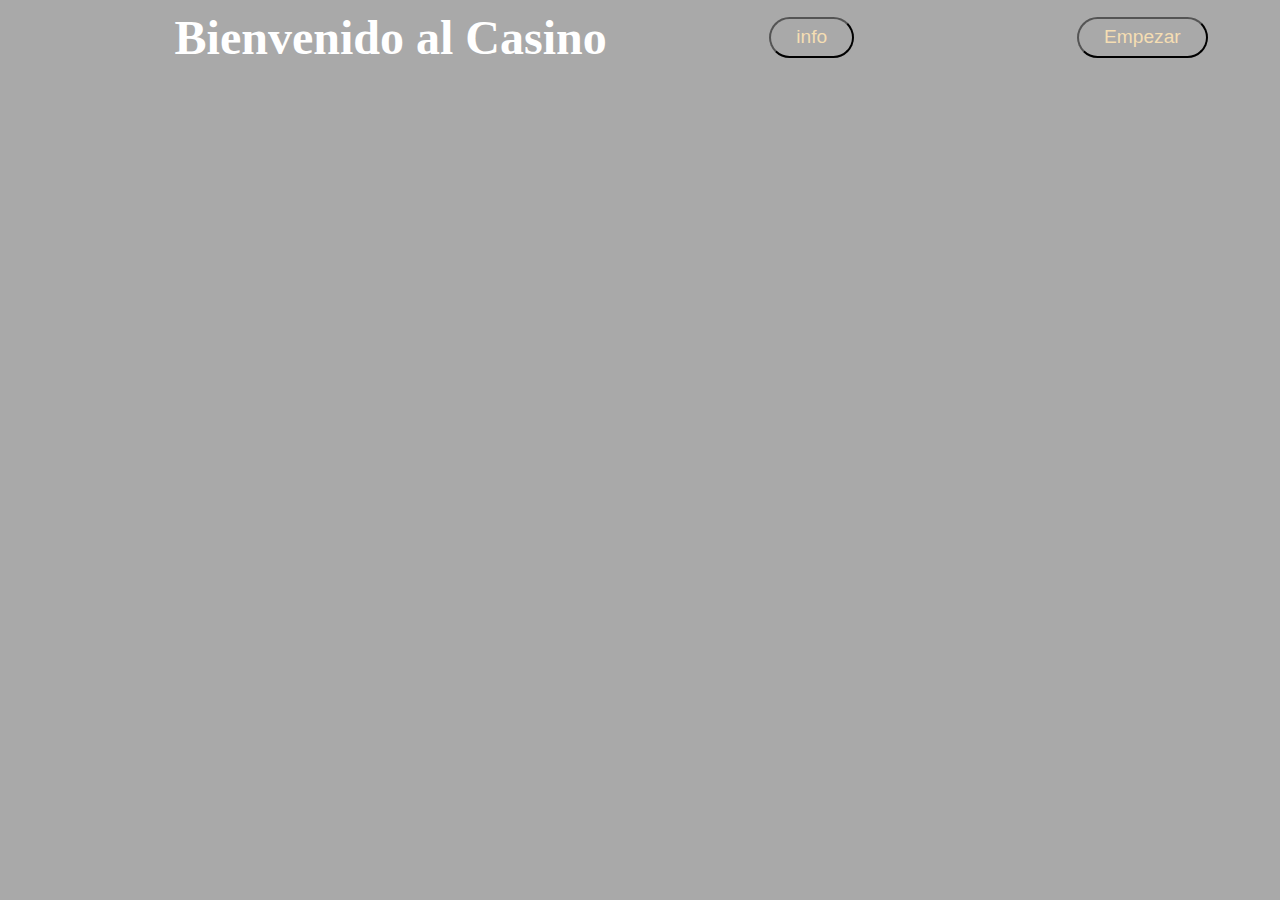
==== index.html @ 281ef646 "cambiando README" ====
<!-- Rubi Copyright :V-->
<!DOCTYPE html>
<html lang="en">

<head>
    <meta charset="UTF-8">
    <meta name="viewport" content="width=device-width, initial-scale=1.0">
    <meta http-equiv="X-UA-Compatible" content="ie=edge">
    <title>Casino</title>
    <link rel="stylesheet" href="./dis.css">
</head>

<body>
    <div id="Grid">
        <div id="tabla-bienvedida">
            <h1 id="bienvenida">Bienvenido al Casino <span id="nombre"></span></h1>
            <input type="button" id="info" value="info">
        </div>
        <div id="tabla-juego">
            <div>
                <table id="tablero">
                    <tr id="padre">
                        <td>
                            <img src="./images/JPEG/barajas/purple_back.jpg"
                             alt="baraja" id="baraja" 
                             height="180"   width="120">
                        </td>

                    </tr>
                </table>
            </div>

            <div id="tabla-resultado">
                <h1>Resultado:</h1>
                <h1 id="Resultado" value="0">0</h1>
            </div>
          

        </div>
        <div id="botones">
            <input type="button" id="empezar" value="Empezar">
        </div>
        <div id="div-probabilidad">
            <h3 id="cartas">Cartas : 0</h3>
            <h3>Probabilidad</h3>
            <h5>Ganar en la siguiente ronda</h5>
            <p id="Falta">Buscamos: </p>
            <p id="GanarNext">0</p>
            <h5>Perder:</h5>
            <p id="PerderNext">0</p>
            <h5>Ganar: </h5>
            <p id="GanarCualquiera">0</p>
        </div>
     
    </div>
  
</body>
<script src="./script.js">
</script>
</html>
---- dis.css ----
body{
    background-color:darkgrey;
    text-align: center;
    color: white;
    font-size: 1.5em;
    background-image: url(./images/JPEG/fondo/fondo2.jpg);;
    background-color:darkgray;
    background-size: cover;
    background-repeat: no-repeat;
    margin:0em;
    padding: 0;
    width: 100%;
    height: 100%;
}
#Grid{
    display: grid;
    grid-template-columns: repeat(20,5%);
    grid-template-rows: repeat(20,5%);
    margin: 0.5em;
}
#tablero{
    margin-left: 2em;
    margin-right: 2em;
}
#bienvenida{
    margin: 0;
}
tr>td{
    padding: 0.4em;
}
#tabla-resultado{
    justify-items: center;
}

#empezar,#info{
    border-radius: 2em;
    background: transparent;
    color: wheat;
    font-size: 0.8em ;
    padding: 0.4em 1.3em;
}
/* Disenio de los valores del div de probabilidad */
#div-probabilidad>h3,h5,p{
    margin: 0.6em;
}

/*                  Pociciones de los div                */
/*      div dela bienvenida */
#tabla-bienvedida{
    /*  en columnas: comienza en 1 se estira 17 */
    grid-column: 1/span 16;
    /*  en filas : comienza en 1 y se expande 2 */
    grid-row:1/span 2;
    display:flex;
    flex-direction: row;
    justify-content: space-evenly;
    align-items: center;
}
#botones{
    align-content: center;
    align-items: center;
    grid-row: 1/span 2;
    grid-column: 17/span 4;
}
#tabla-juego{
    visibility: hidden;
    grid-area: 6/1/span 15/span 16;
    padding-top: 1em;
}
#div-probabilidad{
    visibility: hidden;
    grid-row: 4/span 18;
    grid-column: 17/span 4;
    border: solid black;
    border-radius: 1em;
    padding:0.3em;
    margin:0.3em;
}
#Espacios-div{
    visibility: hidden;
    grid-area:  15/1/span 6/span 20;;
    justify-content: 
}
#Espacios-div>*{
    margin: 0%;
    padding: 0%;
    font-size:1em;
}
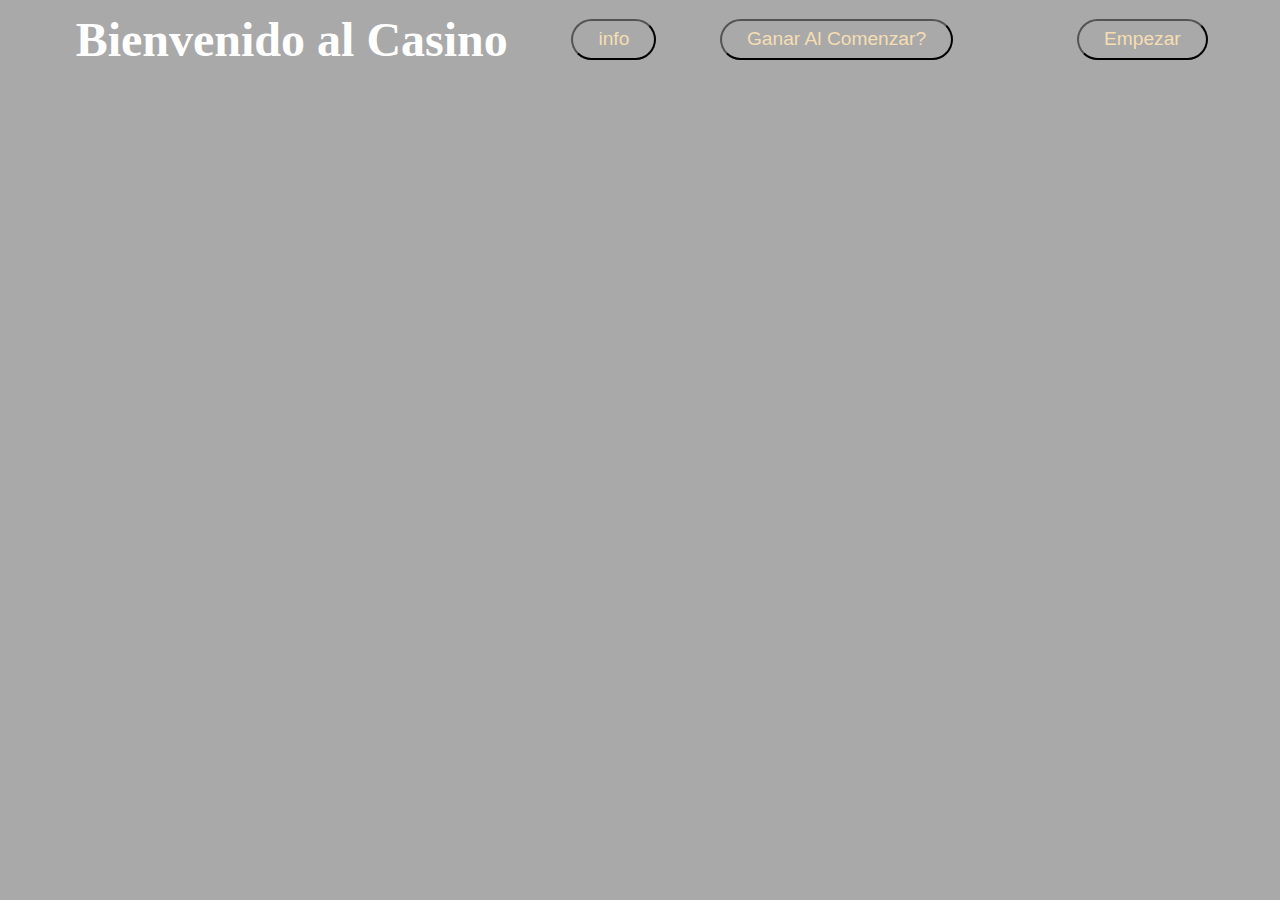
==== commit 4ed4db6b: "Ya termine" ====
--- a/index.html
+++ b/index.html
@@ -15,6 +15,8 @@
         <div id="tabla-bienvedida">
             <h1 id="bienvenida">Bienvenido al Casino <span id="nombre"></span></h1>
             <input type="button" id="info" value="info">
+            <input type="button" id="info-ganar" value="Ganar Al Comenzar?">
+
         </div>
         <div id="tabla-juego">
             <div>
@@ -30,16 +32,35 @@
                 </table>
             </div>
 
-            <div id="tabla-resultado">
-                <h1>Resultado:</h1>
-                <h1 id="Resultado" value="0">0</h1>
-            </div>
+          
           
 
         </div>
         <div id="botones">
             <input type="button" id="empezar" value="Empezar">
         </div>
+        <div id="tabla-resultado">
+                <h1>Resultado:</h1>
+                <h1 id="Resultado" value="0">0</h1>
+            </div>
+            <div id="banco">
+                    <table>
+                        <tr id="resultado_banco"></tr>
+                        <tr>
+                        
+                            <td id="b_carta1" class="class_banco">
+                                <img src="./images/JPEG/barajas/purple_back.jpg"
+                                alt="baraja" id="baraja" 
+                                height="160"   width="100">
+                            </td>
+                            <td id="b_carta2"  class="class_banco">
+                                <img src="./images/JPEG/barajas/purple_back.jpg"
+                                alt="baraja" id="baraja" 
+                                height="160"   width="100">
+                            </td>
+                        </tr>
+                    </table>
+                </div>
         <div id="div-probabilidad">
             <h3 id="cartas">Cartas : 0</h3>
             <h3>Probabilidad</h3>
@@ -50,6 +71,7 @@
             <p id="PerderNext">0</p>
             <h5>Ganar: </h5>
             <p id="GanarCualquiera">0</p>
+            <input type="button" id="quedarse" value="quedarse">
         </div>
      
     </div>
--- a/dis.css
+++ b/dis.css
@@ -30,10 +30,19 @@
     padding: 0.4em;
 }
 #tabla-resultado{
+    visibility: hidden;
     justify-items: center;
+      grid-column: 1/span 10;
+      grid-row:15/span 4;
+}
+#banco{
+    visibility: hidden;
+    grid-column: 10/span 7;
+    grid-row:15/span 4;
+    justify-content: center;
 }
 
-#empezar,#info{
+#empezar,#info,#quedarse,#info-ganar{
     border-radius: 2em;
     background: transparent;
     color: wheat;
@@ -65,7 +74,7 @@
 }
 #tabla-juego{
     visibility: hidden;
-    grid-area: 6/1/span 15/span 16;
+    grid-area: 6/1/span 10/span 16;
     padding-top: 1em;
 }
 #div-probabilidad{
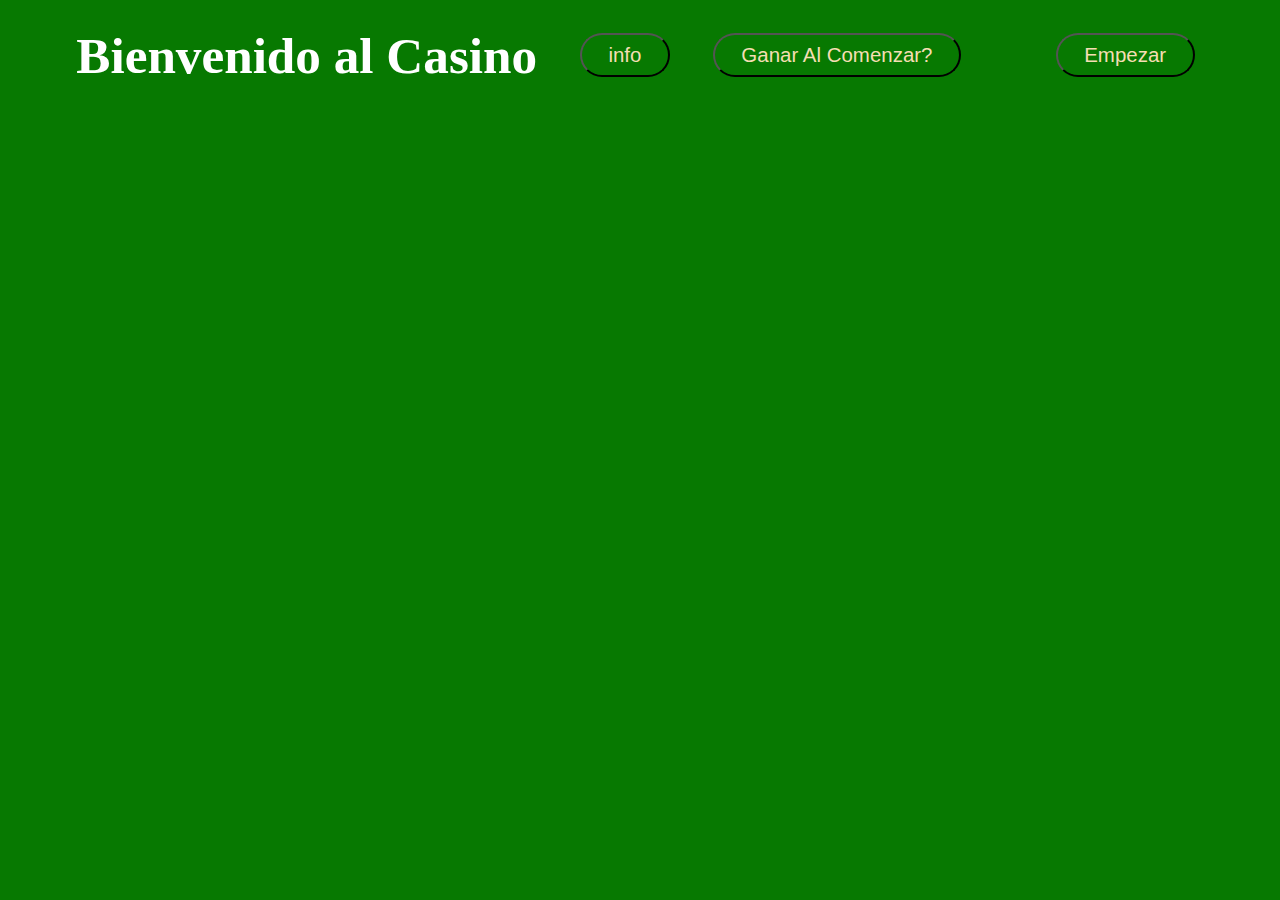
==== commit 46a1154f: "Ordenando" ====
--- a/index.html
+++ b/index.html
@@ -1,82 +1,96 @@
-<!-- Rubi Copyright :V-->
-<!DOCTYPE html>
-<html lang="en">
-
-<head>
-    <meta charset="UTF-8">
-    <meta name="viewport" content="width=device-width, initial-scale=1.0">
-    <meta http-equiv="X-UA-Compatible" content="ie=edge">
-    <title>Casino</title>
-    <link rel="stylesheet" href="./dis.css">
-</head>
-
-<body>
-    <div id="Grid">
-        <div id="tabla-bienvedida">
-            <h1 id="bienvenida">Bienvenido al Casino <span id="nombre"></span></h1>
-            <input type="button" id="info" value="info">
-            <input type="button" id="info-ganar" value="Ganar Al Comenzar?">
-
-        </div>
-        <div id="tabla-juego">
-            <div>
-                <table id="tablero">
-                    <tr id="padre">
-                        <td>
-                            <img src="./images/JPEG/barajas/purple_back.jpg"
-                             alt="baraja" id="baraja" 
-                             height="180"   width="120">
-                        </td>
-
-                    </tr>
-                </table>
-            </div>
-
-          
-          
-
-        </div>
-        <div id="botones">
-            <input type="button" id="empezar" value="Empezar">
-        </div>
-        <div id="tabla-resultado">
-                <h1>Resultado:</h1>
-                <h1 id="Resultado" value="0">0</h1>
-            </div>
-            <div id="banco">
-                    <table>
-                        <tr id="resultado_banco"></tr>
-                        <tr>
-                        
-                            <td id="b_carta1" class="class_banco">
-                                <img src="./images/JPEG/barajas/purple_back.jpg"
-                                alt="baraja" id="baraja" 
-                                height="160"   width="100">
-                            </td>
-                            <td id="b_carta2"  class="class_banco">
-                                <img src="./images/JPEG/barajas/purple_back.jpg"
-                                alt="baraja" id="baraja" 
-                                height="160"   width="100">
-                            </td>
-                        </tr>
-                    </table>
-                </div>
-        <div id="div-probabilidad">
-            <h3 id="cartas">Cartas : 0</h3>
-            <h3>Probabilidad</h3>
-            <h5>Ganar en la siguiente ronda</h5>
-            <p id="Falta">Buscamos: </p>
-            <p id="GanarNext">0</p>
-            <h5>Perder:</h5>
-            <p id="PerderNext">0</p>
-            <h5>Ganar: </h5>
-            <p id="GanarCualquiera">0</p>
-            <input type="button" id="quedarse" value="quedarse">
-        </div>
-     
-    </div>
-  
-</body>
-<script src="./script.js">
-</script>
+<!-- Rubi Copyright :V-->
+<!DOCTYPE html>
+<html lang="en">
+
+<head>
+    <meta charset="UTF-8">
+    <meta name="viewport" content="width=device-width, initial-scale=1.0">
+    <meta http-equiv="X-UA-Compatible" content="ie=edge">
+    <title>Casino</title>
+    <link rel="stylesheet" href="./view/dis.css">
+    <meta name="viewport" content="width=device-width, user-scalable=no, initial-scale=1.0, maximun-scale=1.0, minimun-scale=1.0">
+</head>
+
+<div id="compatible">
+    <h1 id="nosepuede">No se puede jugar en esta resolucion <span id="nombre"></span></h1>
+</div>
+<body>
+    <div id="Grid">
+        <div id="tabla-bienvedida">
+            <h1 id="bienvenida">Bienvenido al Casino <span id="nombre"></span></h1>
+            <input type="button" id="info" value="info">
+            <input type="button" id="info-ganar" value="Ganar Al Comenzar?">
+
+        </div>
+        
+        <div id="tabla-juego">
+            <div>
+                <table id="tablero">
+                    <tr id="padre">
+                        <td>
+                            <img src="./images/JPEG/barajas/purple_back.jpg"
+                             alt="baraja" id="baraja" 
+                             height="180"   width="120">
+                        </td>
+
+                    </tr>
+                </table>
+            </div>
+
+          
+          
+
+        </div>
+        <div id="botones">
+            <input type="button" id="empezar" value="Empezar">
+        </div>
+        <div id="tabla-resultado">
+                <h1>Resultado:</h1>
+                <h1 id="Resultado" value="0">0</h1>
+            </div>
+            <div id="banco">
+                    <table>
+                        <tr id="resultado_banco"></tr>
+                        <tr>
+                        
+                            <td id="b_carta1" class="class_banco">
+                                <img src="./images/JPEG/barajas/purple_back.jpg"
+                                alt="baraja" id="baraja" 
+                                height="160"   width="100">
+                            </td>
+                            <td id="b_carta2"  class="class_banco">
+                                <img src="./images/JPEG/barajas/purple_back.jpg"
+                                alt="baraja" id="baraja" 
+                                height="160"   width="100">
+                            </td>
+                        </tr>
+                    </table>
+                </div>
+        <div id="div-probabilidad">
+            <h3 id="cartas">Cartas : 0</h3>
+            <h3>Probabilidad</h3>
+            <h5>Ganar en la siguiente ronda</h5>
+            <p id="Falta">Buscamos: </p>
+            <p id="GanarNext">0</p>
+            <h5>Perder:</h5>
+            <p id="PerderNext">0</p>
+            <h5>Ganar: </h5>
+            <p id="GanarCualquiera">0</p>
+            <input type="button" id="quedarse" value="quedarse">
+        </div>
+     
+    </div>
+  
+</body>
+<!-- <script src="game/script.js" type="text/javascript"></script></script> -->
+<script src="./game/docs/documents.js" type="text/javascript"></script></script>
+<script src="./game/Views/views.js" type="text/javascript"></script></script>
+<script src="./game/banco.js" type="text/javascript"></script></script>
+<script src="./game/btn_actions.js" type="text/javascript"></script></script>
+<script src="./game/CasosFavorables.js" type="text/javascript"></script></script>
+<script src="./game/Game.js" type="text/javascript"></script></script>
+<script src="./game/Ganar.js" type="text/javascript"></script></script>
+<script src="./game/Perder.js" type="text/javascript"></script></script>
+<script src="./game/player.js" type="text/javascript"></script></script>
+
 </html>--- a/view/dis.css
+++ b/view/dis.css
@@ -0,0 +1,98 @@
+:root {
+    background:rgb(7, 121, 1);
+  }
+
+body{
+    /* background:red; */
+    text-align: center;
+    color: white;
+    font-size: 1.6em;
+}
+
+#Grid{
+    display: grid;
+    grid-template-columns: repeat(20,5%);
+    grid-template-rows: repeat(20,5%);
+    margin: 1em;
+}
+#tablero{
+    margin-left: 0em;
+    margin-right: 0em;
+}
+#bienvenida{
+    margin: 0;
+}
+tr>td{
+    padding: 0.2em;
+}
+#tabla-resultado{
+    visibility: hidden;
+    justify-items: center;
+      grid-column: 1/span 10;
+      grid-row:17/span 5;
+}
+#banco{
+    visibility: hidden;
+    grid-column: 11/span 7;
+    grid-row:17/span 5;
+    justify-content: center;
+}
+
+#empezar,#info,#quedarse,#info-ganar{
+    border-radius: 2em;
+    background: transparent;
+    color: wheat;
+    font-size: 0.8em ;
+    padding: 0.4em 1.3em;
+}
+/* Disenio de los valores del div de probabilidad */
+#div-probabilidad>h3,h5,p{
+    margin: 0.6em;
+}
+
+/*                  Pociciones de los div                */
+/*      div dela bienvenida */
+#tabla-bienvedida{
+    /*  en columnas: comienza en 1 se estira 17 */
+    grid-column: 1/span 16;
+    /*  en filas : comienza en 1 y se expande 2 */
+    grid-row:1/span 2;
+    display:flex;
+    flex-direction: row;
+    justify-content: space-evenly;
+    align-items: center;
+}
+#botones{
+    align-content: center;
+    align-items: center;
+    grid-row: 1/span 2;
+    grid-column: 17/span 4;
+}
+#tabla-juego{
+    visibility: hidden;
+    grid-area: 6/1/span 10/span 16;
+    padding-top: 1em;
+}
+#div-probabilidad{
+    visibility: hidden;
+    grid-row: 4/span 18;
+    grid-column: 17/span 4;
+    border: solid black;
+    border-radius: 1em;
+    padding:0.3em;
+    margin:0.3em;
+}
+#Espacios-div{
+    visibility: hidden;
+    grid-area:  15/1/span 6/span 20;;
+  
+}
+#Espacios-div>*{
+    margin: 0%;
+    padding: 0%;
+    font-size:1em;
+}
+#compatible{
+    display: none;
+    color: black;
+}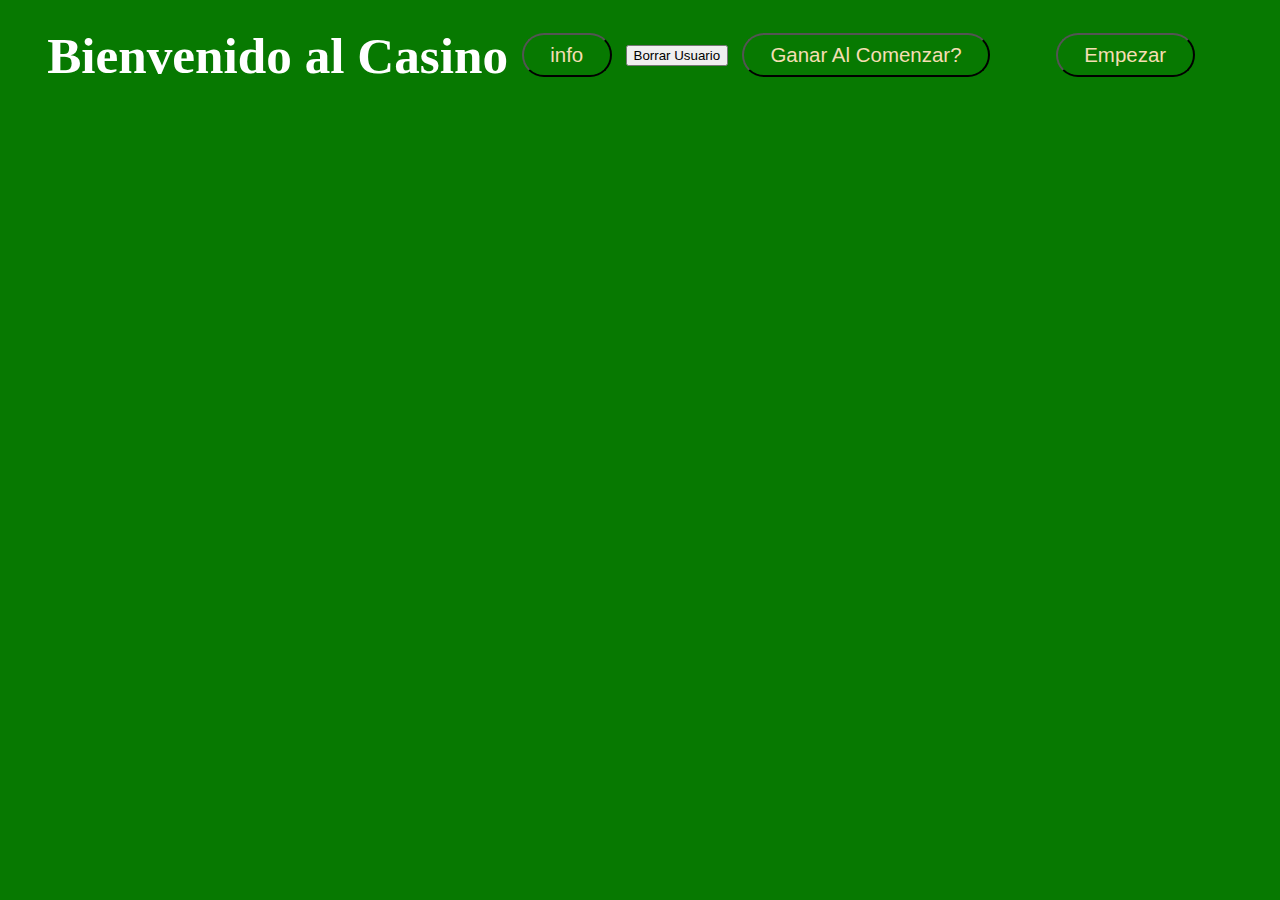
==== commit ed27ecb4: "Mejorado" ====
--- a/index.html
+++ b/index.html
@@ -1,96 +1,95 @@
-<!-- Rubi Copyright :V-->
+<!-- Rubi Copyright: V-->
 <!DOCTYPE html>
-<html lang="en">
+<html lang = "en">
 
 <head>
-    <meta charset="UTF-8">
-    <meta name="viewport" content="width=device-width, initial-scale=1.0">
-    <meta http-equiv="X-UA-Compatible" content="ie=edge">
+    <meta charset    = "UTF-8">
+    <meta name       = "viewport" content        = "width=device-width, initial-scale=1.0">
+    <meta http-equiv = "X-UA-Compatible" content = "ie=edge">
     <title>Casino</title>
-    <link rel="stylesheet" href="./view/dis.css">
-    <meta name="viewport" content="width=device-width, user-scalable=no, initial-scale=1.0, maximun-scale=1.0, minimun-scale=1.0">
+    <link rel  = "stylesheet" href  = "./view/dis.css">
+    <meta name = "viewport" content = "width=device-width, user-scalable=no, initial-scale=1.0, maximun-scale=1.0, minimun-scale=1.0">
 </head>
 
-<div id="compatible">
-    <h1 id="nosepuede">No se puede jugar en esta resolucion <span id="nombre"></span></h1>
+<div id = "compatible">
+<h1  id = "nosepuede">No se puede jugar en esta resolucion ></h1>
 </div>
-<body>
-    <div id="Grid">
-        <div id="tabla-bienvedida">
-            <h1 id="bienvenida">Bienvenido al Casino <span id="nombre"></span></h1>
-            <input type="button" id="info" value="info">
-            <input type="button" id="info-ganar" value="Ganar Al Comenzar?">
+<body  >
+    <div   id   = "Grid">
+    <div   id   = "tabla-bienvedida">
+    <h1    id   = "bienvenida">Bienvenido al Casino <span id = "Sname"></span></h1>
+    <input type = "button" id                                = "info" value          = "info">
+    <input type = "button" id                                = "BorrarCookies" value = "Borrar Usuario">
+    <input type = "button" id                                = "info-ganar" value    = "Ganar Al Comenzar?">
 
         </div>
         
-        <div id="tabla-juego">
+        <div id = "tabla-juego">
             <div>
-                <table id="tablero">
-                    <tr id="padre">
+                <table id = "tablero">
+                <tr    id = "padre">
                         <td>
-                            <img src="./images/JPEG/barajas/purple_back.jpg"
-                             alt="baraja" id="baraja" 
-                             height="180"   width="120">
+                            <img src    = "./images/JPEG/barajas/purple_back.jpg"
+                                alt    = "baraja" id   = "baraja"
+                                height = "180"   width = "120">
                         </td>
 
                     </tr>
                 </table>
             </div>
 
-          
-          
-
         </div>
-        <div id="botones">
-            <input type="button" id="empezar" value="Empezar">
+        <div   id   = "botones">
+        <input type = "button" id = "empezar" value = "Empezar">
         </div>
-        <div id="tabla-resultado">
-                <h1>Resultado:</h1>
-                <h1 id="Resultado" value="0">0</h1>
+        <div id = "tabla-resultado">
+                <h1>Resultado: </h1>
+                <h1 id = "Resultado" value = "0">0</h1>
             </div>
-            <div id="banco">
+            <div id = "banco">
                     <table>
-                        <tr id="resultado_banco"></tr>
+                        <tr id = "resultado_banco"></tr>
                         <tr>
                         
-                            <td id="b_carta1" class="class_banco">
-                                <img src="./images/JPEG/barajas/purple_back.jpg"
-                                alt="baraja" id="baraja" 
-                                height="160"   width="100">
+                            <td  id     = "b_carta1" class = "class_banco">
+                            <img src    = "./images/JPEG/barajas/purple_back.jpg"
+                                 alt    = "baraja" id      = "baraja"
+                                 height = "160"   width    = "100">
                             </td>
-                            <td id="b_carta2"  class="class_banco">
-                                <img src="./images/JPEG/barajas/purple_back.jpg"
-                                alt="baraja" id="baraja" 
-                                height="160"   width="100">
+                            <td  id     = "b_carta2"  class = "class_banco">
+                            <img src    = "./images/JPEG/barajas/purple_back.jpg"
+                                 alt    = "baraja" id       = "baraja"
+                                 height = "160"   width     = "100">
                             </td>
                         </tr>
                     </table>
                 </div>
-        <div id="div-probabilidad">
-            <h3 id="cartas">Cartas : 0</h3>
+        <div id = "div-probabilidad">
+        <h3  id = "cartas">Cartas : 0</h3>
             <h3>Probabilidad</h3>
             <h5>Ganar en la siguiente ronda</h5>
-            <p id="Falta">Buscamos: </p>
-            <p id="GanarNext">0</p>
-            <h5>Perder:</h5>
-            <p id="PerderNext">0</p>
+            <p id = "Falta">Buscamos: </p>
+            <p id = "GanarNext">0</p>
+            <h5>Perder: </h5>
+            <p id = "PerderNext">0</p>
             <h5>Ganar: </h5>
-            <p id="GanarCualquiera">0</p>
-            <input type="button" id="quedarse" value="quedarse">
+            <p     id   = "GanarCualquiera">0</p>
+            <input type = "button" id = "quedarse" value = "quedarse">
         </div>
      
     </div>
   
 </body>
-<!-- <script src="game/script.js" type="text/javascript"></script></script> -->
-<script src="./game/docs/documents.js" type="text/javascript"></script></script>
-<script src="./game/Views/views.js" type="text/javascript"></script></script>
-<script src="./game/banco.js" type="text/javascript"></script></script>
-<script src="./game/btn_actions.js" type="text/javascript"></script></script>
-<script src="./game/CasosFavorables.js" type="text/javascript"></script></script>
-<script src="./game/Game.js" type="text/javascript"></script></script>
-<script src="./game/Ganar.js" type="text/javascript"></script></script>
-<script src="./game/Perder.js" type="text/javascript"></script></script>
-<script src="./game/player.js" type="text/javascript"></script></script>
+<!--    <script src = "game/script.js" type            = "text/javascript"></script></script> -->
+<script src         = "./game/docs/documents.js" type  = "text/javascript"></script></script>
+<script src         = "./game/username.js" type        = "text/javascript"></script></script>
+<script src         = "./game/player.js" type          = "text/javascript"></script></script>
+<script src         = "./game/btn_actions.js" type     = "text/javascript"></script></script>
+<script src         = "./game/CasosFavorables.js" type = "text/javascript"></script></script>
+<script src         = "./game/banco.js" type           = "text/javascript"></script></script>
+<script src         = "./game/Game.js" type            = "text/javascript"></script></script>
+<script src         = "./game/Ganar.js" type           = "text/javascript"></script></script>
+<script src         = "./game/Perder.js" type          = "text/javascript"></script></script>
+<script src         = "./game/Views/views.js" type     = "text/javascript"></script></script>
 
 </html>